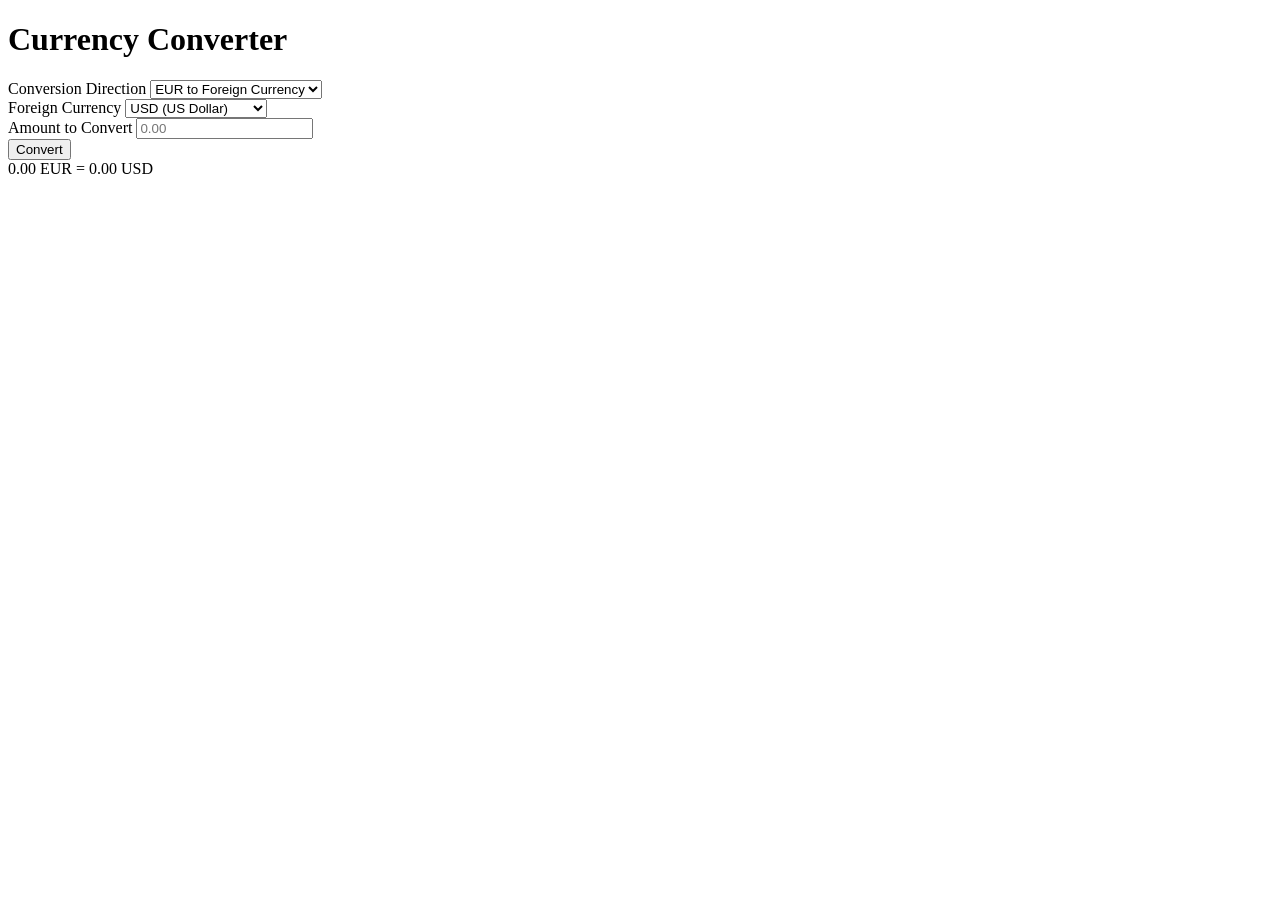
==== index.html @ 8c836408 "calculator dom & terminal version in javascript" ====
<!DOCTYPE html>
<html lang="en">

<head>
    <meta charset="UTF-8" />
    <meta name="viewport" content="width=device-width, initial-scale=1.0" />
    <script src="./program.js" defer></script>
    <link rel="stylesheet" href="style.css" />

    <title>Calculator</title>
</head>

<body>
    <div class="calculator-container">
        <h1>Currency Converter</h1>

        <div class="form-group">
            <label for="direction">Conversion Direction</label>
            <select id="direction">
                <option value="1">EUR to Foreign Currency</option>
                <option value="2">Foreign Currency to EUR</option>
            </select>
        </div>

        <div class="form-group">
            <label for="currency">Foreign Currency</label>
            <select id="currency">
                <option value="1">USD (US Dollar)</option>
                <option value="2">GBP (British Pound)</option>
            </select>
        </div>

        <div class="form-group">
            <label id="amount-label" for="amount">Amount to Convert</label>
            <input type="number" id="amount" placeholder="0.00" min="0" step="0.01" required>
        </div>

        <button id="convert-btn" type="button">Convert</button>

        <div id="result-display" class="result-box">
             0.00 EUR = 0.00 USD
        </div>
    </div>
</body>

</html>
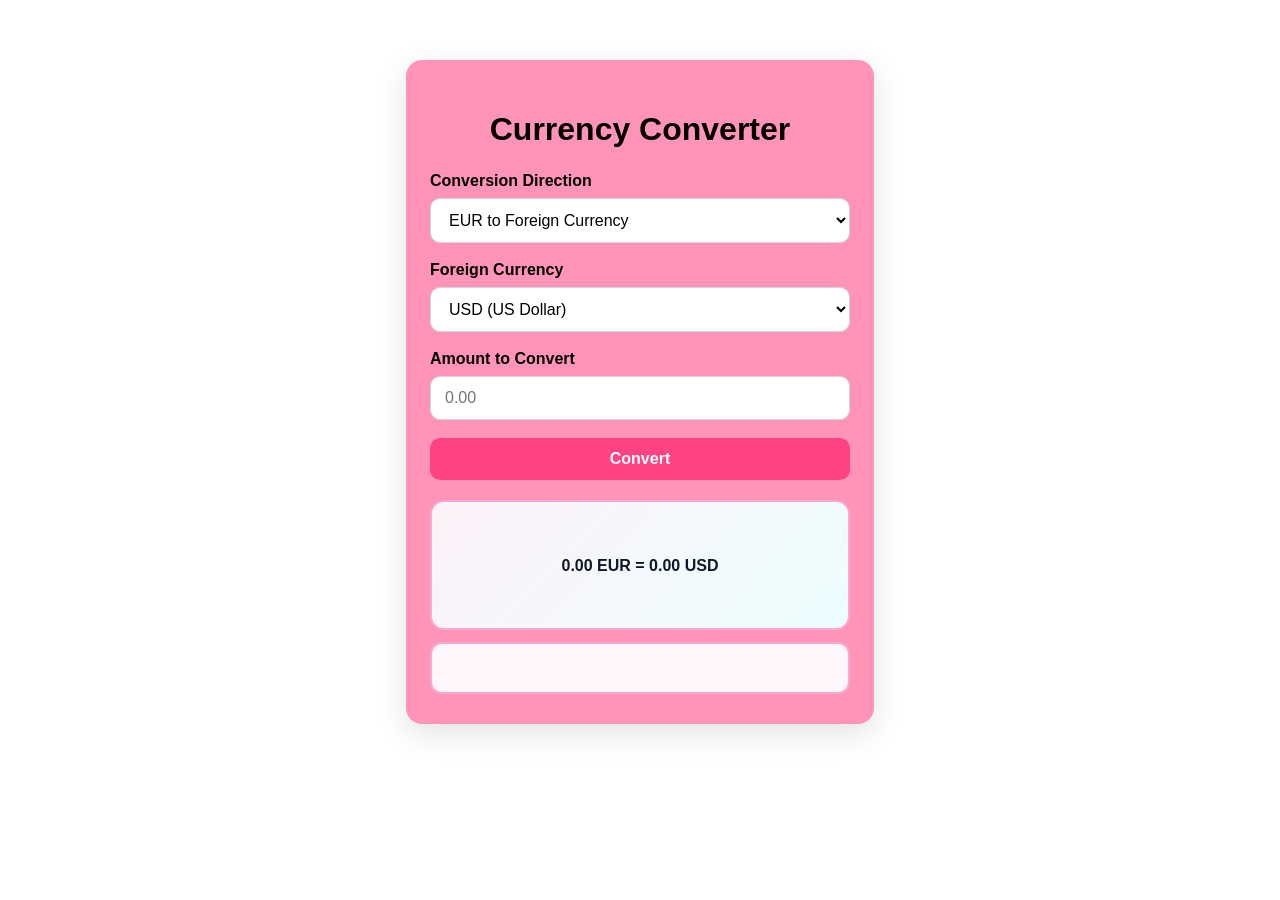
==== commit c52e8842: "# 30/09/2026 - added dom version with currency conversion to support which currency is stronger or w" ====
--- a/index.html
+++ b/index.html
@@ -40,6 +40,7 @@
         <div id="result-display" class="result-box">
              0.00 EUR = 0.00 USD
         </div>
+           <div id="strength-display" class="strength-box" aria-live="polite"></div>
     </div>
 </body>
 
--- a/style.css
+++ b/style.css
@@ -0,0 +1,105 @@
+body {
+    margin: 0;
+    font-family: Arial, sans-serif;
+    background-color: #fff;
+    color: #000000;
+}
+
+.calculator-container {
+    max-width: 420px;
+    margin: 60px auto;
+    background: #ff94b8;
+    padding: 30px 24px;
+    border-radius: 16px;
+    box-shadow: 0 10px 30px rgba(15, 23, 42, 0.12);
+}
+
+h1 {
+    text-align: center;
+    margin-bottom: 24px;
+    color: #000000;
+    font-size: 2rem;
+}
+
+.form-group {
+    margin-bottom: 18px;
+}
+
+label {
+    display: block;
+    margin-bottom: 8px;
+    font-weight: 600;
+    color: #000000;
+}
+
+select,
+input {
+    width: 100%;
+    box-sizing: border-box;
+    padding: 12px 14px;
+    border: 1px solid #cbd5e1;
+    border-radius: 10px;
+    font-size: 1rem;
+    background: #fff;
+}
+
+select:focus,
+input:focus {
+    outline: 2px solid #ff83ac;
+    border-color: #ff4281;
+}
+
+button {
+    width: 100%;
+    padding: 12px 16px;
+    border: none;
+    border-radius: 10px;
+    background: #ff4281;
+    color: #ffffff;
+    font-size: 1rem;
+    font-weight: 700;
+    cursor: pointer;
+    transition: background 0.2s ease;
+}
+
+button:hover {
+    background: #ff377a;
+}
+
+.result-box {
+    margin-top: 20px;
+    min-height: 90px;
+    display: flex;
+    align-items: center;
+    justify-content: center;
+    text-align: center;
+    padding: 18px 16px;
+    border-radius: 14px;
+    background: linear-gradient(135deg, #fdf2f8, #ecfeff);
+    color: #0f172a;
+    border: 2px solid #f9a8d4;
+    line-height: 1.6;
+    font-weight: 700;
+    box-shadow: inset 0 0 0 1px rgba(255, 255, 255, 0.6);
+}
+
+.result-box strong {
+    color: #be185d;
+    display: block;
+    font-size: 1.05rem;
+    margin-top: 6px;
+}
+
+.strength-box {
+    margin-top: 12px;
+    min-height: 24px;
+    padding: 12px 16px;
+    border: 2px solid #f9a8d4;
+    border-radius: 12px;
+    background: #fff7fb;
+    text-align: center;
+    font-size: 0.95rem;
+    color: #ff0080;
+    font-weight: 700;
+    letter-spacing: 0.02em;
+}
